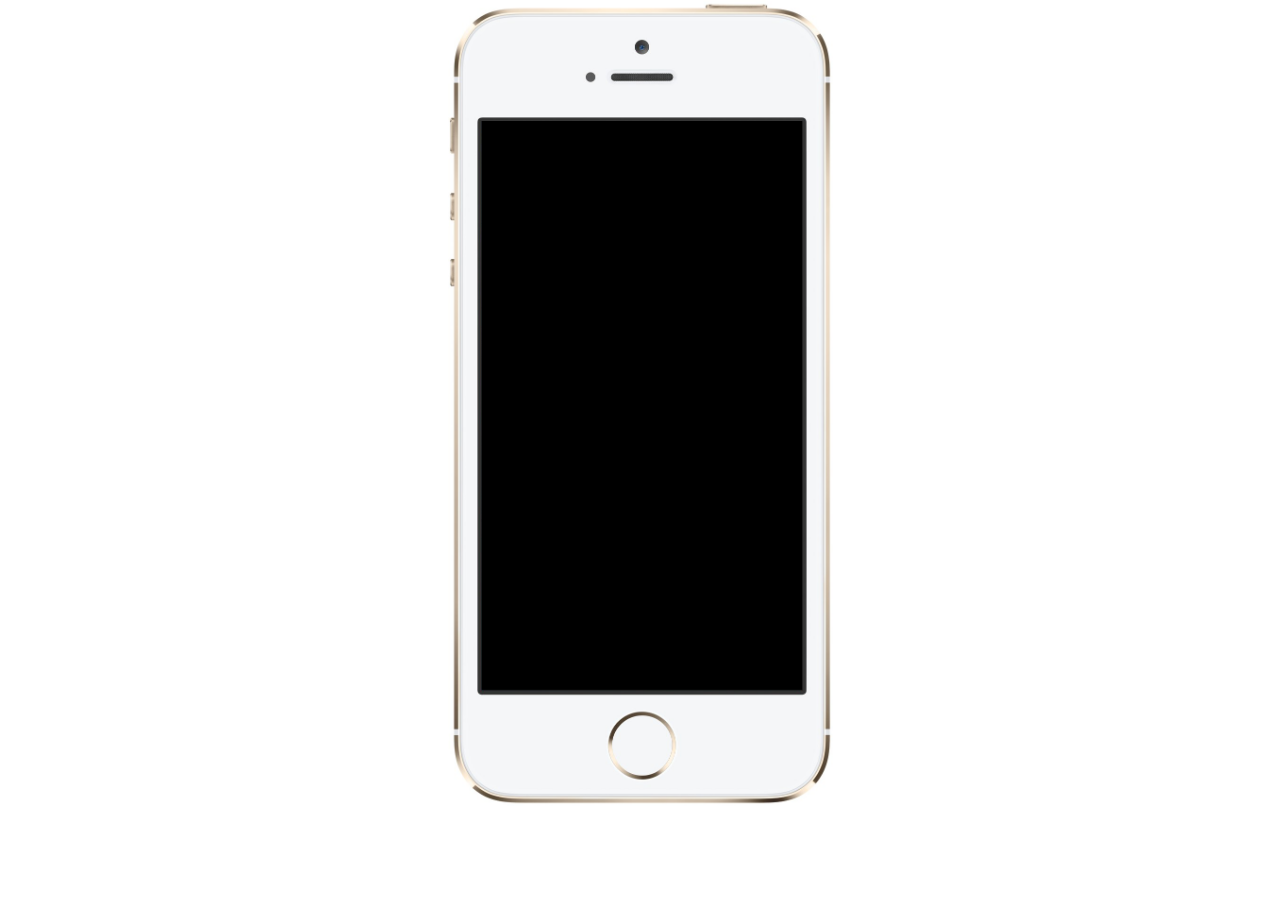
==== app/index.html @ 1e9ab3c8 "initial app work, trying to get functionality working" ====
<!doctype html>
<html class="no-js" ng-app="famousAngularStarter">
  <head>
    <meta charset="utf-8">
    <meta http-equiv="X-UA-Compatible" content="IE=edge">
    <title></title>
    <meta name="description" content="">
    <meta name="viewport" content="width=device-width, initial-scale=1, minimum-scale=1.0, maximum-scale=1.0, minimal-ui"/>
    <meta name="apple-mobile-web-app-status-bar-style" content="black-translucent">
    <meta name="apple-mobile-web-app-capable" content="yes">
    <!-- Place favicon.ico and apple-touch-icon.png in the root directory -->

    <!-- build:css styles/vendor.css -->
    <!-- bower:css -->
    <!-- endbower -->
    <!-- endbuild -->

    <!-- build:css({.tmp,app}) styles/main.css -->
    <link rel="stylesheet" href="styles/main.css">
    <link rel="stylesheet" href="styles/lock-screen.css">
    <!-- endbuild -->
    <link rel="stylesheet" href="bower_components/famous-angular/dist/famous-angular.css">
    <link rel="stylesheet" href="styles/timbre.css">

  </head>
  <body>

    <div style="position: relative; width: 385px; margin: 0 auto;">
        <img class="phone-frame" style="" src="images/iphone-5s-white-frame.png" />
        <div class="phone-view-container"   ui-view></div>
    </div>

    <script src="bower_components/angular/angular.js"></script>
    <script src="bower_components/angular-animate/angular-animate.js"></script>
    <script src="bower_components/angular-cookies/angular-cookies.js"></script>
    <script src="bower_components/angular-touch/angular-touch.js"></script>
    <script src="bower_components/angular-sanitize/angular-sanitize.js"></script>
    <script src="bower_components/angular-resource/angular-resource.js"></script>
    <script src="bower_components/angular-ui-router/release/angular-ui-router.js"></script>
    <script src="bower_components/angular-route/angular-route.js"></script>

    <script src="bower_components/underscore/underscore.js"></script>
    <script src="bower_components/famous/famous-global.js"></script>
    <script src="bower_components/famous-angular/dist/famous-angular.js"></script>

    <!-- build:js({app,.tmp}) scripts/main.js -->
    <script src="scripts/famousAngularStarter.js"></script>
    <script src="scripts/main/main-ctrl.js"></script>
    <!-- inject:partials -->
    <!-- endinject -->
    <!-- endbuild -->

    <script src="vendor/magictouch.js"></script>

  </body>
</html>
---- app/styles/main.css ----
body {
  padding: 0;
  margin: 0;
}


.phone-frame{
  position: absolute;
  left: 0;
  top: 0;
  width: 385px;
  z-index: 1;
}

.phone-view-container{
  position: absolute;
  left: 34px;
  top: 121px;
  width: 320px;
  z-index: 2;
}

@media (max-width: 385px) and (max-height: 806px){
  .phone-frame{
    display: none;
  }

  .phone-view-container{
    left: 0;
    right: 0;
    top: 0;
  }
}


.famous-angular-container {
  left: 0;
  right: 0;
  top: 0;
  bottom: 0;
}

.background-dark {
  background-color: #303030;
}


.top-triangle {
  width: 0px;
  height: 0px;
  border-style: solid;
  border-width: 0 75.5px 75.5px 75.5px;
  border-color: transparent transparent rgb(44,184,196) transparent;
  backface-visibility: visible;
  -webkit-backface-visibility: visible;
}

.left-triangle {
  width: 0px;
  height: 0px;
  border-style: solid;
  border-width: 75.5px 75.5px 75.5px 0;
  border-color: transparent rgb(44,184,196) transparent transparent;
}

.right-triangle {
  width: 0px;
  height: 0px;
  border-style: solid;
  border-width: 75.5px 0 75.5px 75.5px;
  border-color: transparent transparent transparent rgb(44,184,196);
}

.bottom-triangle{
  width: 0px;
  height: 0px;
  border-style: solid;
  border-width: 75.5px 75.5px 0 75.5px;
  border-color: rgb(44,184,196) transparent transparent transparent;
}

.animations-text {
  font-size: 1.1em;
  color: #FFFFFA;
  text-align: center;
}

.top-triangle.light{
  border-color: transparent transparent rgb(245,250,250) transparent;
}

.left-triangle.light{
  border-color: transparent rgb(245,250,250) transparent transparent;
}

.right-triangle.light{
  border-color: transparent transparent transparent rgb(245,250,250);
}

.bottom-triangle.light{
  border-color: rgb(245,250,250) transparent transparent transparent;
}

.center-square {
  background-color: rgb(245,250,250);
}

.center-content {
  color: #303030;
  text-align: center;
  padding: 10pt;
}
---- app/styles/lock-screen.css ----
.lock-screen {
  color: #FFF;
  font-family: 'Open Sans';
}

.no-pointer {
  pointer-events: none;
}

.lock-screen .enter-passcode {
  font-size: 1.1em;
  text-align: center;
}

.lock-screen .delete {
  text-align: right;
}

.lock-screen .input-dot {
  text-align: center;
}

.lock-screen .slide-to-unlock {
  text-align: center;
}

.lock-screen .slide-to-unlock img.mask {
  width: 182px;
}

.lock-screen .clock {
  font-size: 4.75em;
  font-weight: 200;
  text-align: center;
}

.lock-screen .calendar {
  font-size: 1.1em;
  text-align: center;
}



.number-button {
  text-align: center;
}

.number-button .number {
  margin-top: .25em;
  font-size: 2.2em;
}

.number-button .letters {
  font-size: .6em;
  margin-top: -.4em;
}

.number-button .ring {
  left: 0;
  top: 0;
}
---- app/styles/timbre.css ----
.searchBar{
	width: 210px;
	border-radius: 10px;
	height: 20px;
	font-size: 18px;
	margin-top: 7.5px;
}
.tItem{
	background: black;
	color: white;
	line-height: 40px;
	font-weight: bold;
	text-align: center;
	float: left;
	padding: 5px;
}
.tLine{
	background: black;
	z-index: -1;
}

.strip {
	background-color: black;
	color: white;
	padding-left: 50px;

}

.whitePanel {
	background-color: #FFFFFF;
}
.blackPanel {
	background-color: #666;
}
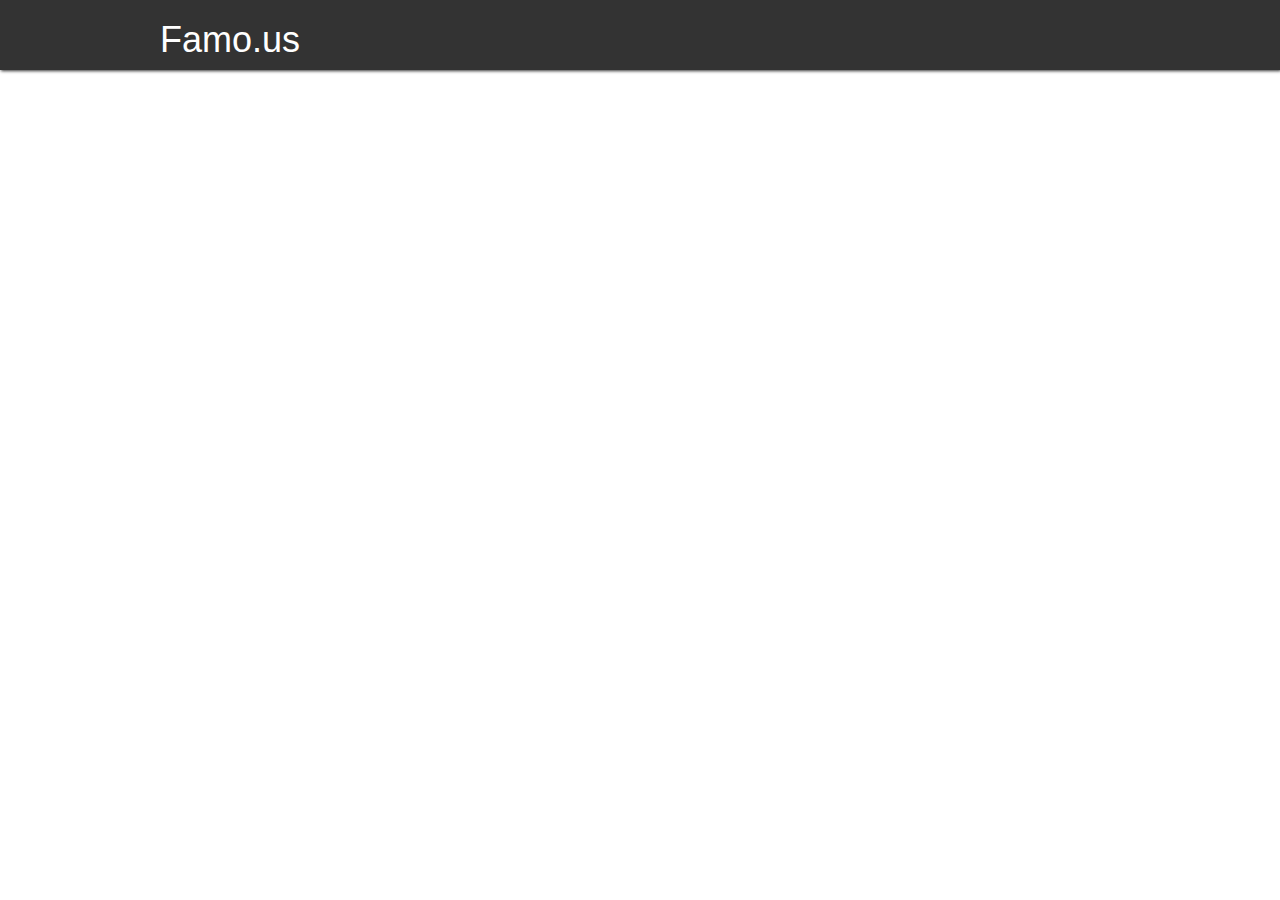
==== commit 280b5214: "added example files and finished demo page" ====
--- a/app/index.html
+++ b/app/index.html
@@ -3,7 +3,7 @@
   <head>
     <meta charset="utf-8">
     <meta http-equiv="X-UA-Compatible" content="IE=edge">
-    <title></title>
+    <title>Famo.us App Demo</title>
     <meta name="description" content="">
     <meta name="viewport" content="width=device-width, initial-scale=1, minimum-scale=1.0, maximum-scale=1.0, minimal-ui"/>
     <meta name="apple-mobile-web-app-status-bar-style" content="black-translucent">
@@ -16,6 +16,7 @@
     <!-- endbuild -->
 
     <!-- build:css({.tmp,app}) styles/main.css -->
+    <link rel="stylesheet" href="https://maxcdn.bootstrapcdn.com/bootstrap/3.3.4/css/bootstrap.min.css">
     <link rel="stylesheet" href="styles/main.css">
     <link rel="stylesheet" href="styles/lock-screen.css">
     <!-- endbuild -->
@@ -24,10 +25,16 @@
 
   </head>
   <body>
+    <div class="main-header">
+        <div class="container">
+            <div  ui-view="indexTemplate"></div>
+            <h1>Famo.us</h1>
+        </div>
+    </div>
 
-    <div style="position: relative; width: 385px; margin: 0 auto;">
-        <img class="phone-frame" style="" src="images/iphone-5s-white-frame.png" />
-        <div class="phone-view-container"   ui-view></div>
+    <div class="content">
+        <div class="container"  ui-view="gridTemplate"></div>
+        </div>
     </div>
 
     <script src="bower_components/angular/angular.js"></script>
--- a/app/styles/main.css
+++ b/app/styles/main.css
@@ -1,112 +1,41 @@
 body {
   padding: 0;
   margin: 0;
+  background-color: #fff;
 }
-
-
-.phone-frame{
-  position: absolute;
-  left: 0;
-  top: 0;
-  width: 385px;
-  z-index: 1;
+.main-header {
+  height: 70px;
+  box-shadow: 1px 1px 3px #333;
+  background-color: #333
 }
-
-.phone-view-container{
-  position: absolute;
-  left: 34px;
-  top: 121px;
-  width: 320px;
-  z-index: 2;
+body {
+    margin: 0;
+    font-family: sans-serif;
 }
-
-@media (max-width: 385px) and (max-height: 806px){
-  .phone-frame{
-    display: none;
-  }
-
-  .phone-view-container{
-    left: 0;
-    right: 0;
-    top: 0;
-  }
+.center-box {
+    padding: 15px 50px 15px 50px;
+    text-align: center;
 }
-
-
-.famous-angular-container {
-  left: 0;
-  right: 0;
-  top: 0;
-  bottom: 0;
-}
-
-.background-dark {
-  background-color: #303030;
-}
-
-
-.top-triangle {
-  width: 0px;
-  height: 0px;
-  border-style: solid;
-  border-width: 0 75.5px 75.5px 75.5px;
-  border-color: transparent transparent rgb(44,184,196) transparent;
+.logo {
   backface-visibility: visible;
   -webkit-backface-visibility: visible;
 }
-
-.left-triangle {
-  width: 0px;
-  height: 0px;
-  border-style: solid;
-  border-width: 75.5px 75.5px 75.5px 0;
-  border-color: transparent rgb(44,184,196) transparent transparent;
+.full-screen {
+    position: fixed;
+    bottom: 0;
+    top: 0;
+    left: 0;
+    right: 0;
+    height: 70px;
 }
-
-.right-triangle {
-  width: 0px;
-  height: 0px;
-  border-style: solid;
-  border-width: 75.5px 0 75.5px 75.5px;
-  border-color: transparent transparent transparent rgb(44,184,196);
+.header-spinner {
+  padding: 5px;
 }
-
-.bottom-triangle{
-  width: 0px;
-  height: 0px;
-  border-style: solid;
-  border-width: 75.5px 75.5px 0 75.5px;
-  border-color: rgb(44,184,196) transparent transparent transparent;
+h1 {
+  display: inline-block;
+  color: #fff;
+  margin-left: 90px;
 }
-
-.animations-text {
-  font-size: 1.1em;
-  color: #FFFFFA;
-  text-align: center;
+.content {
+  margin: 20px 0;
 }
-
-.top-triangle.light{
-  border-color: transparent transparent rgb(245,250,250) transparent;
-}
-
-.left-triangle.light{
-  border-color: transparent rgb(245,250,250) transparent transparent;
-}
-
-.right-triangle.light{
-  border-color: transparent transparent transparent rgb(245,250,250);
-}
-
-.bottom-triangle.light{
-  border-color: rgb(245,250,250) transparent transparent transparent;
-}
-
-.center-square {
-  background-color: rgb(245,250,250);
-}
-
-.center-content {
-  color: #303030;
-  text-align: center;
-  padding: 10pt;
-}
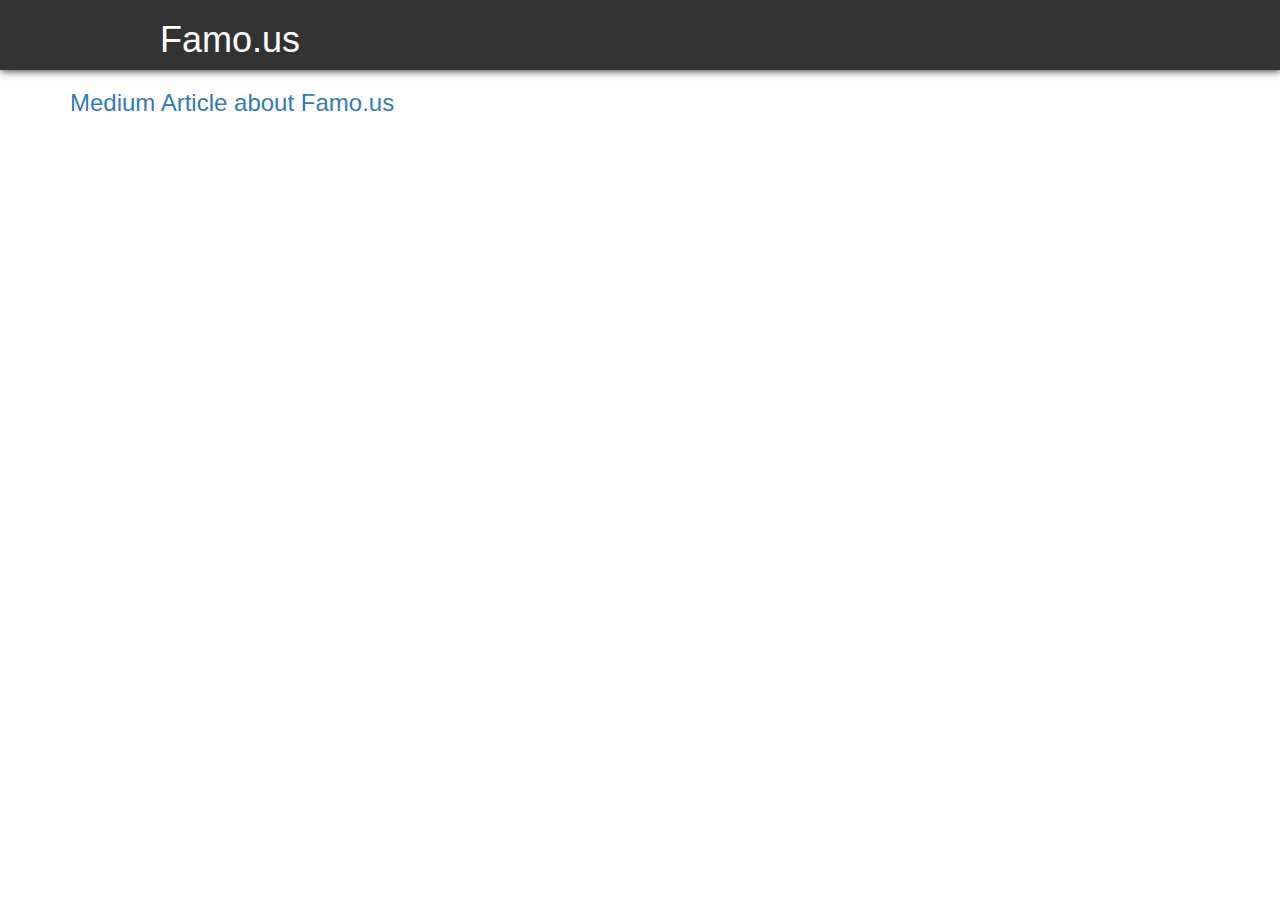
==== commit 03471dcb: "added link to about" ====
--- a/app/index.html
+++ b/app/index.html
@@ -33,6 +33,7 @@
     </div>
 
     <div class="content">
+        <h3 class="container"><a href="https://medium.com/@joaomilho/famo-us-behind-the-scenes-acb64f5e1618" target="_blank">Medium Article about Famo.us</a></h3>
         <div class="container"  ui-view="gridTemplate"></div>
         </div>
     </div>
--- a/app/styles/main.css
+++ b/app/styles/main.css
@@ -5,7 +5,7 @@
 }
 .main-header {
   height: 70px;
-  box-shadow: 1px 1px 3px #333;
+  box-shadow: 1px 1px 8px #333;
   background-color: #333
 }
 body {
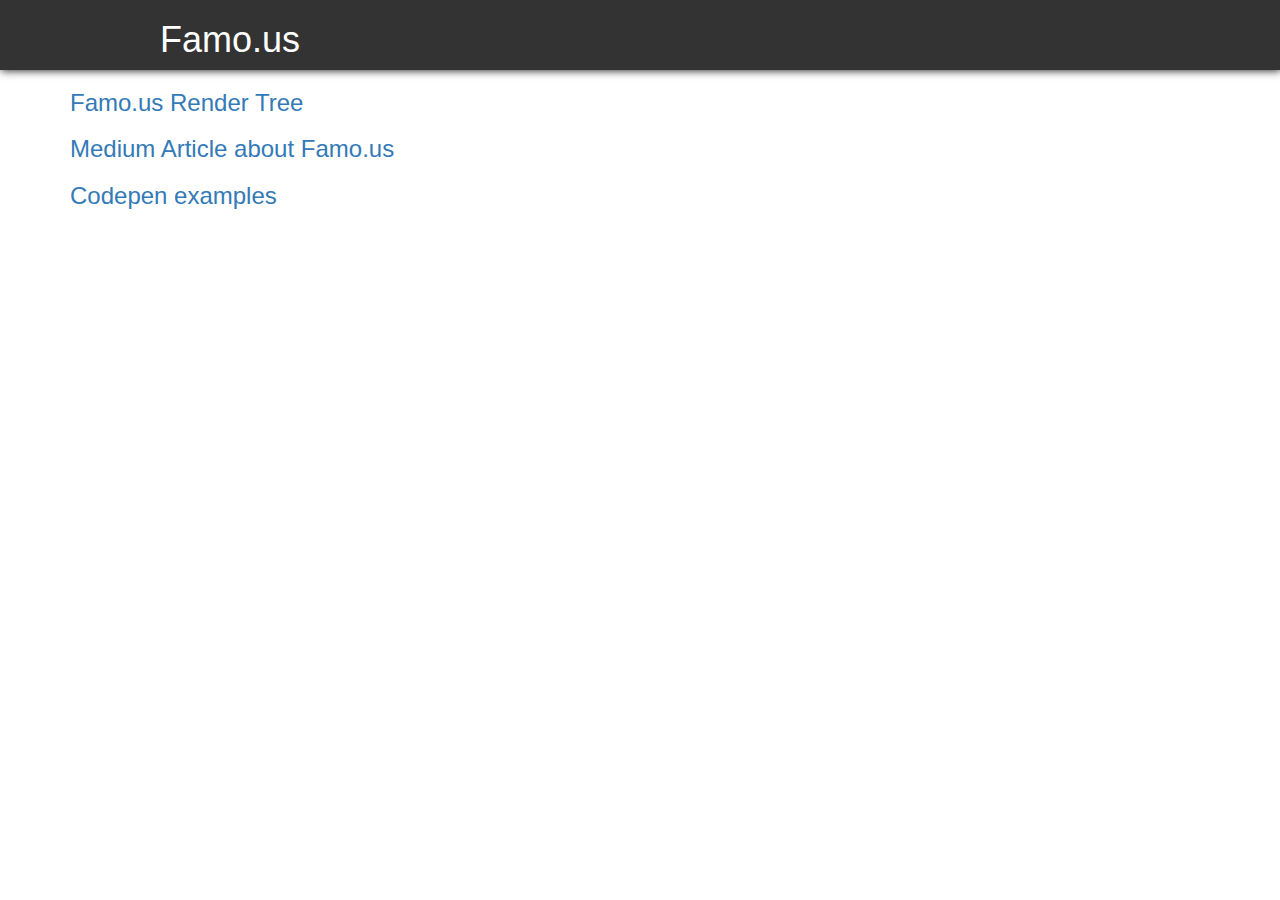
==== commit 4de61f18: "added links" ====
--- a/app/index.html
+++ b/app/index.html
@@ -33,7 +33,9 @@
     </div>
 
     <div class="content">
+        <h3 class="container"><a href="https://famo.us/guides/render-tree" target="_blank">Famo.us Render Tree</a></h3>
         <h3 class="container"><a href="https://medium.com/@joaomilho/famo-us-behind-the-scenes-acb64f5e1618" target="_blank">Medium Article about Famo.us</a></h3>
+        <h3 class="container"><a href="http://codepen.io/befamous/" target="_blank">Codepen examples</a></h3>
         <div class="container"  ui-view="gridTemplate"></div>
         </div>
     </div>
